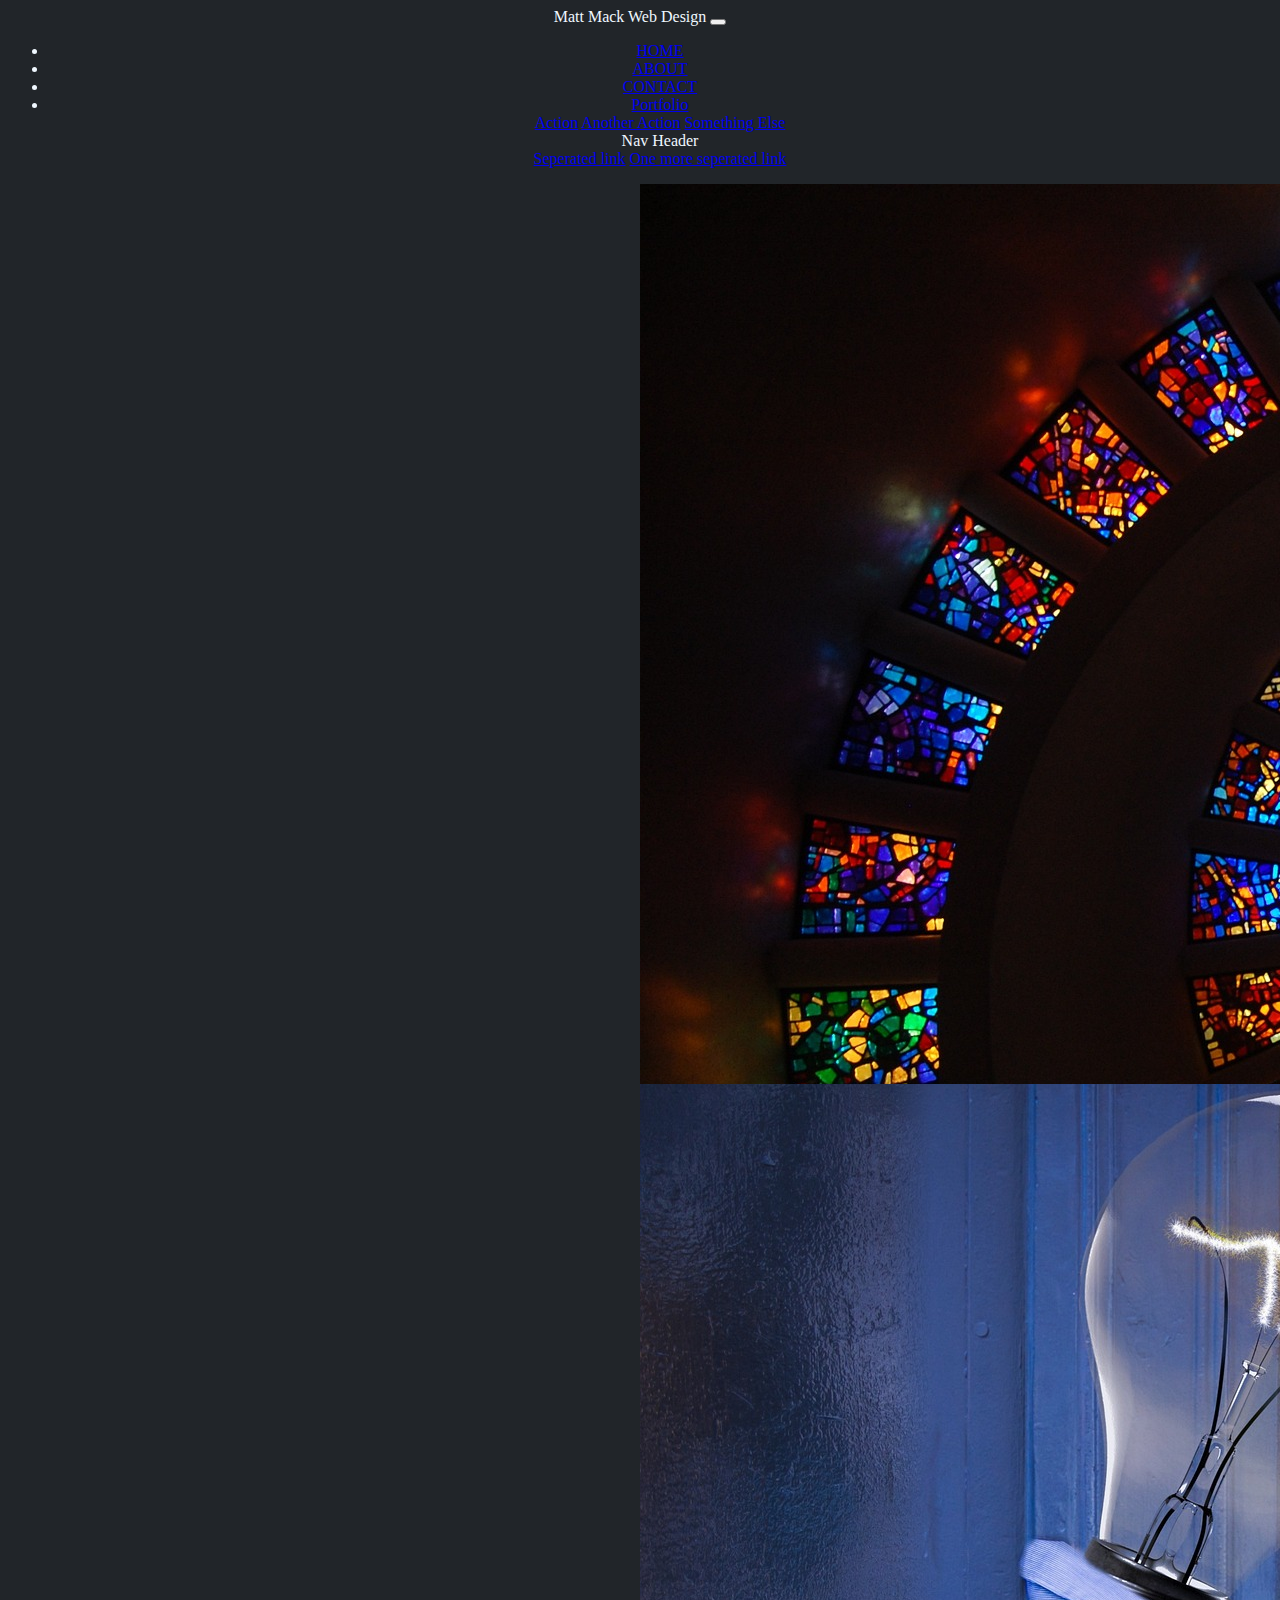
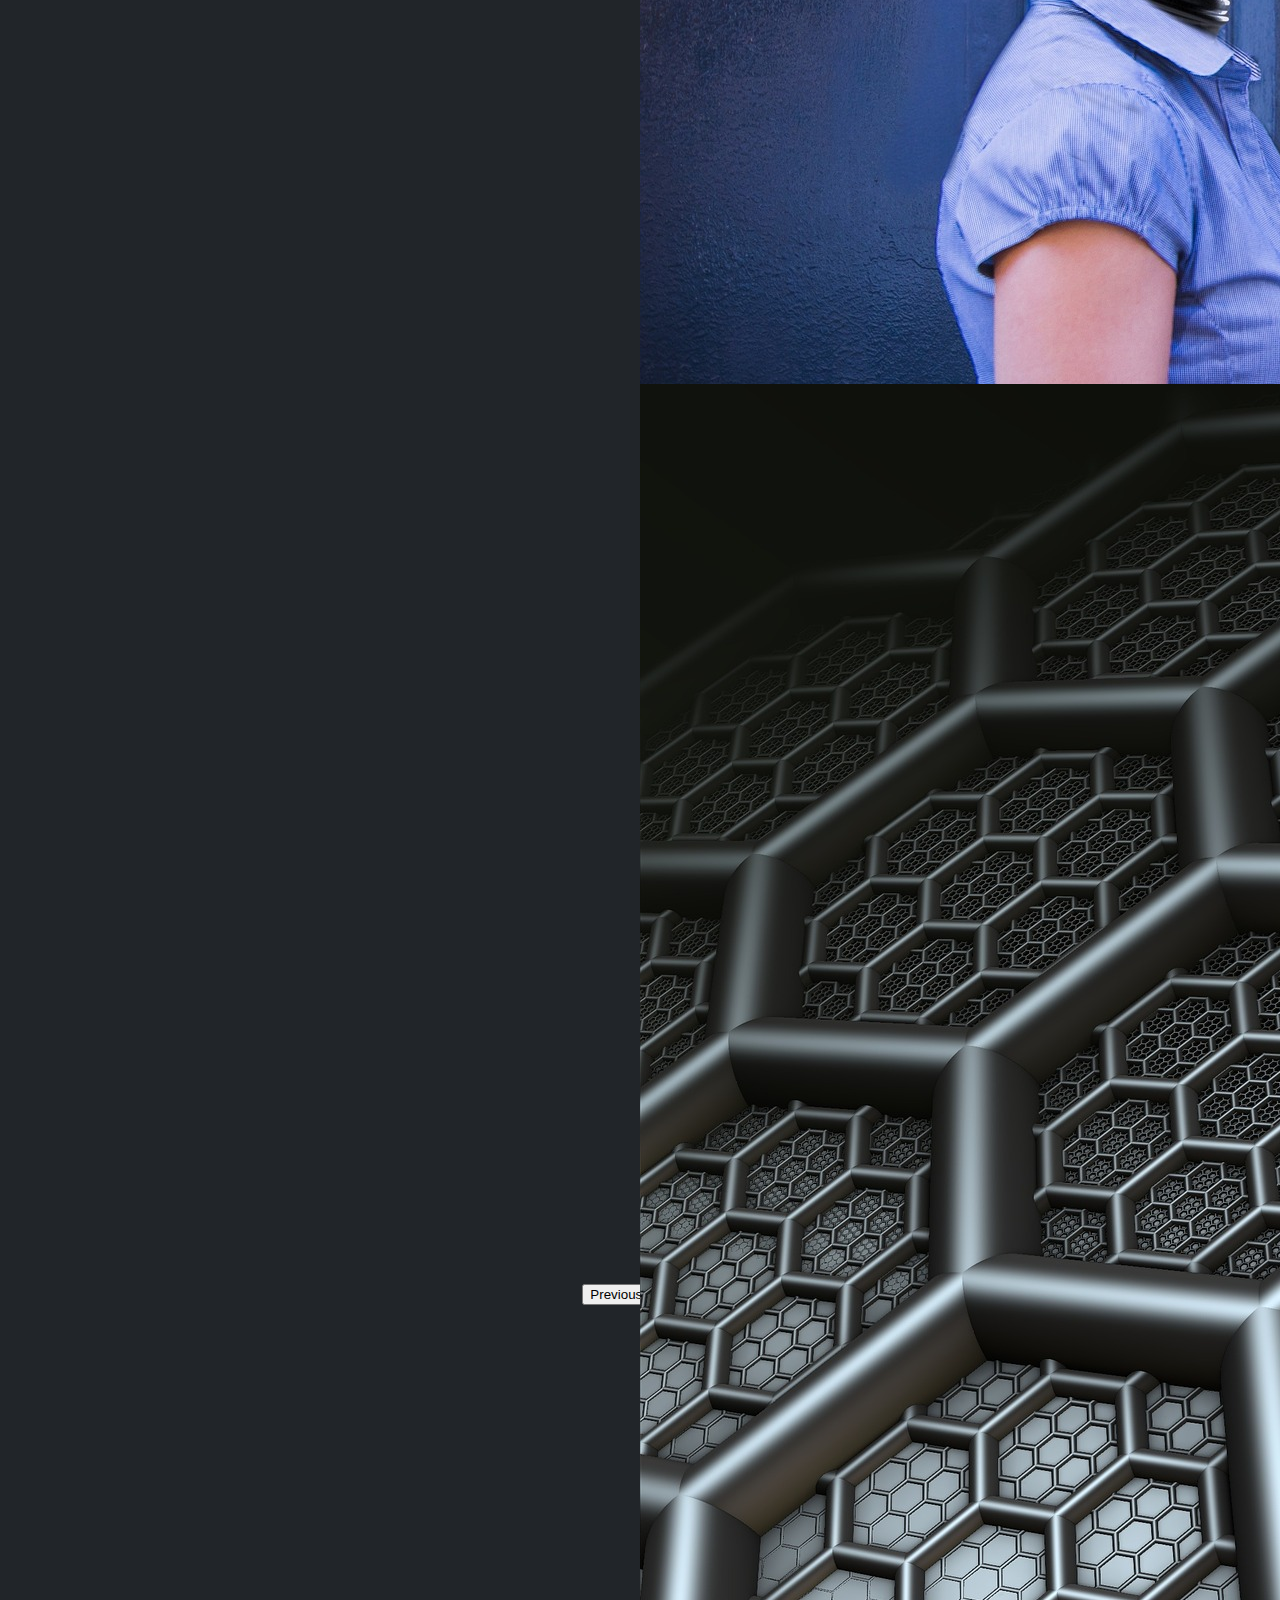
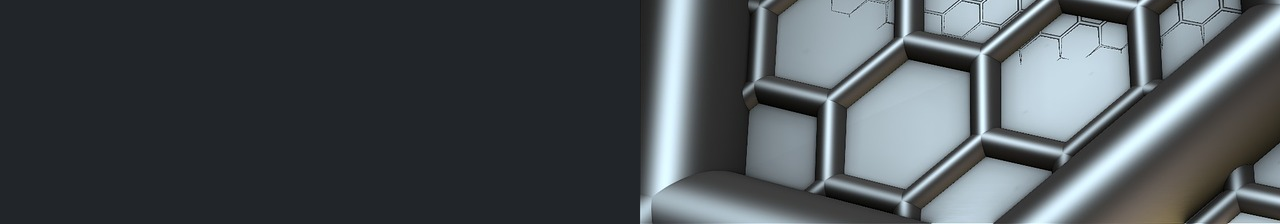
==== index.html @ cccd7f86 "Add files via upload" ====
<!DOCTYPE html>
<html lang="en">
  <head>
    <meta charset="UTF-8" />
    <meta http-equiv="X-UA-Compatible" content="IE=edge" />
    <meta
      name="viewport"
      content="width=device-width, initial-scale=1.0, shrink-to-fit= no"
    />
    <title>Matt Mack web Development</title>
    <link
      href="https://cdn.jsdelivr.net/npm/bootstrap@5.2.2/dist/css/bootstrap.min.css"
      rel="stylesheet"
      integrity="sha384-Zenh87qX5JnK2Jl0vWa8Ck2rdkQ2Bzep5IDxbcnCeuOxjzrPF/et3URy9Bv1WTRi"
      crossorigin="anonymous"
    />
    
    <link rel="stylesheet" href="style.css" />
  </head>
  <body>
    <nav class="navbar navbar-expand-lg navbar-dark bg-dark">
<div class="container">
      <a class="navbar-brand href="#">Matt Mack Web Design</a>
      <button type="button" class="navbar-toggler" data-bs-toggle="collapse" data-bs-target="#navbar" aria-controls="navbar" aria-expanded="false" aria-label="Toggle navigation">
        <span class="navbar-toggler-icon"></span>
      </button>
      <div class="collapse navbar-collapse" id="navbar">
        <ul class="nav navbar-nav">
          <li class="nav-item">
            <a class="nav-link active" href="index.html">HOME <span class="sr-only"></span></a>
          </li>
          <li class="nav-item">
            <a class="nav-link" href="about.html">ABOUT</a>
          </li>
          <li class="nav-item">
            <a class="nav-link" href="contact.html">CONTACT</a>
          </li>
          <li class="nav-item dropdown">
            <a href="#" class="nav-link dropdown-toggle" data-bs-toggle="dropdown">Portfolio <span class="caret"></span>
            </a>
            <div class="dropdown-menu">
              <a href="#" class="dropdown-item">Action</a>
              <a href="#" class="dropdown-item">Another Action</a>
              <a href="#" class="dropdown-item">Something Else</a>
              <div class="dropdown-divider"></div>
              <div class="dropdown-header">Nav Header</div>
              <a href="#" class="dropdown-item">Seperated link</a>
              <a href="#" class="dropdown-item">One more seperated link</a>
            </div>
          </li>
        </ul>
      </div>
    </div>
    </nav>

    <div id="carouselExampleFade" class="carousel slide carousel-dark carousel-fade" data-bs-ride="carousel">
      <div class="carousel-inner">
        <div class="carousel-item active">
          <img src="img/img11.jpg" class="d-block w-100" alt="...">
        </div>
        <div class="carousel-item">
          <img src="img/img6.jpg" class="d-block w-100" alt="...">
        </div>
        <div class="carousel-item">
          <img src="img/img9.jpg" class="d-block w-100" alt="...">
        </div>
      </div>
      <button class="carousel-control-prev" type="button" data-bs-target="#carouselExampleFade" data-bs-slide="prev">
        <span class="carousel-control-prev-icon" aria-hidden="true"></span>
        <span class="visually-hidden">Previous</span>
      </button>
      <button class="carousel-control-next" type="button" data-bs-target="#carouselExampleFade" data-bs-slide="next">
        <span class="carousel-control-next-icon" aria-hidden="true"></span>
        <span class="visually-hidden">Next</span>
      </button>
    </div>



  <script
    src="https://cdn.jsdelivr.net/npm/@popperjs/core@2.11.6/dist/umd/popper.min.js"      
    integrity="sha384-oBqDVmMz9ATKxIep9tiCxS/Z9fNfEXiDAYTujMAeBAsjFuCZSmKbSSUnQlmh/jp3"
    crossorigin="anonymous"
  ></script>
  <script
    src="https://cdn.jsdelivr.net/npm/bootstrap@5.2.2/dist/js/bootstrap.min.js"
    integrity="sha384-IDwe1+LCz02ROU9k972gdyvl+AESN10+x7tBKgc9I5HFtuNz0wWnPclzo6p9vxnk"      crossorigin="anonymous"
  ></script>
  </body>
</html>
---- style.css ----
h1 {
  margin-top: 5%;
  text-align: center;
}
body {
  text-align: center;
  background-color: rgb(33, 37, 41);
  color: aliceblue;
  overflow: hidden;
}

th td tr li ul {
  background-color: blue;
  color: white;
}

.carousel .carousel-item {
  height: 100vh;
}

.carousel-item img {
  position: absolute;
  object-fit: cover;
  min-height: 100vh;
  min-width: 100vw;
}

.navbar md lg {
  min-height: 10vh;
}

.carousel-item p {
  color: brown;
}

.carousel-item h5 {
  color: brown;
}
form {
  color: darkslategrey;
}
.bg-image {
  background-image: url(/img/img7.jpg);
  background-size: cover;
  background-position: center;
  background-repeat: no-repeat;
}

.img-fluid {
  min-height: 20vh;
  max-height: 75vh;
}
.rounded-circle {
  margin-top: 10vh;
}

.vertical-center {
  margin: auto;
}

.horizontal-center {
  margin-left: auto;
  margin-right: auto;
  padding-top: 5vh;
  padding-bottom: 5vh;
}
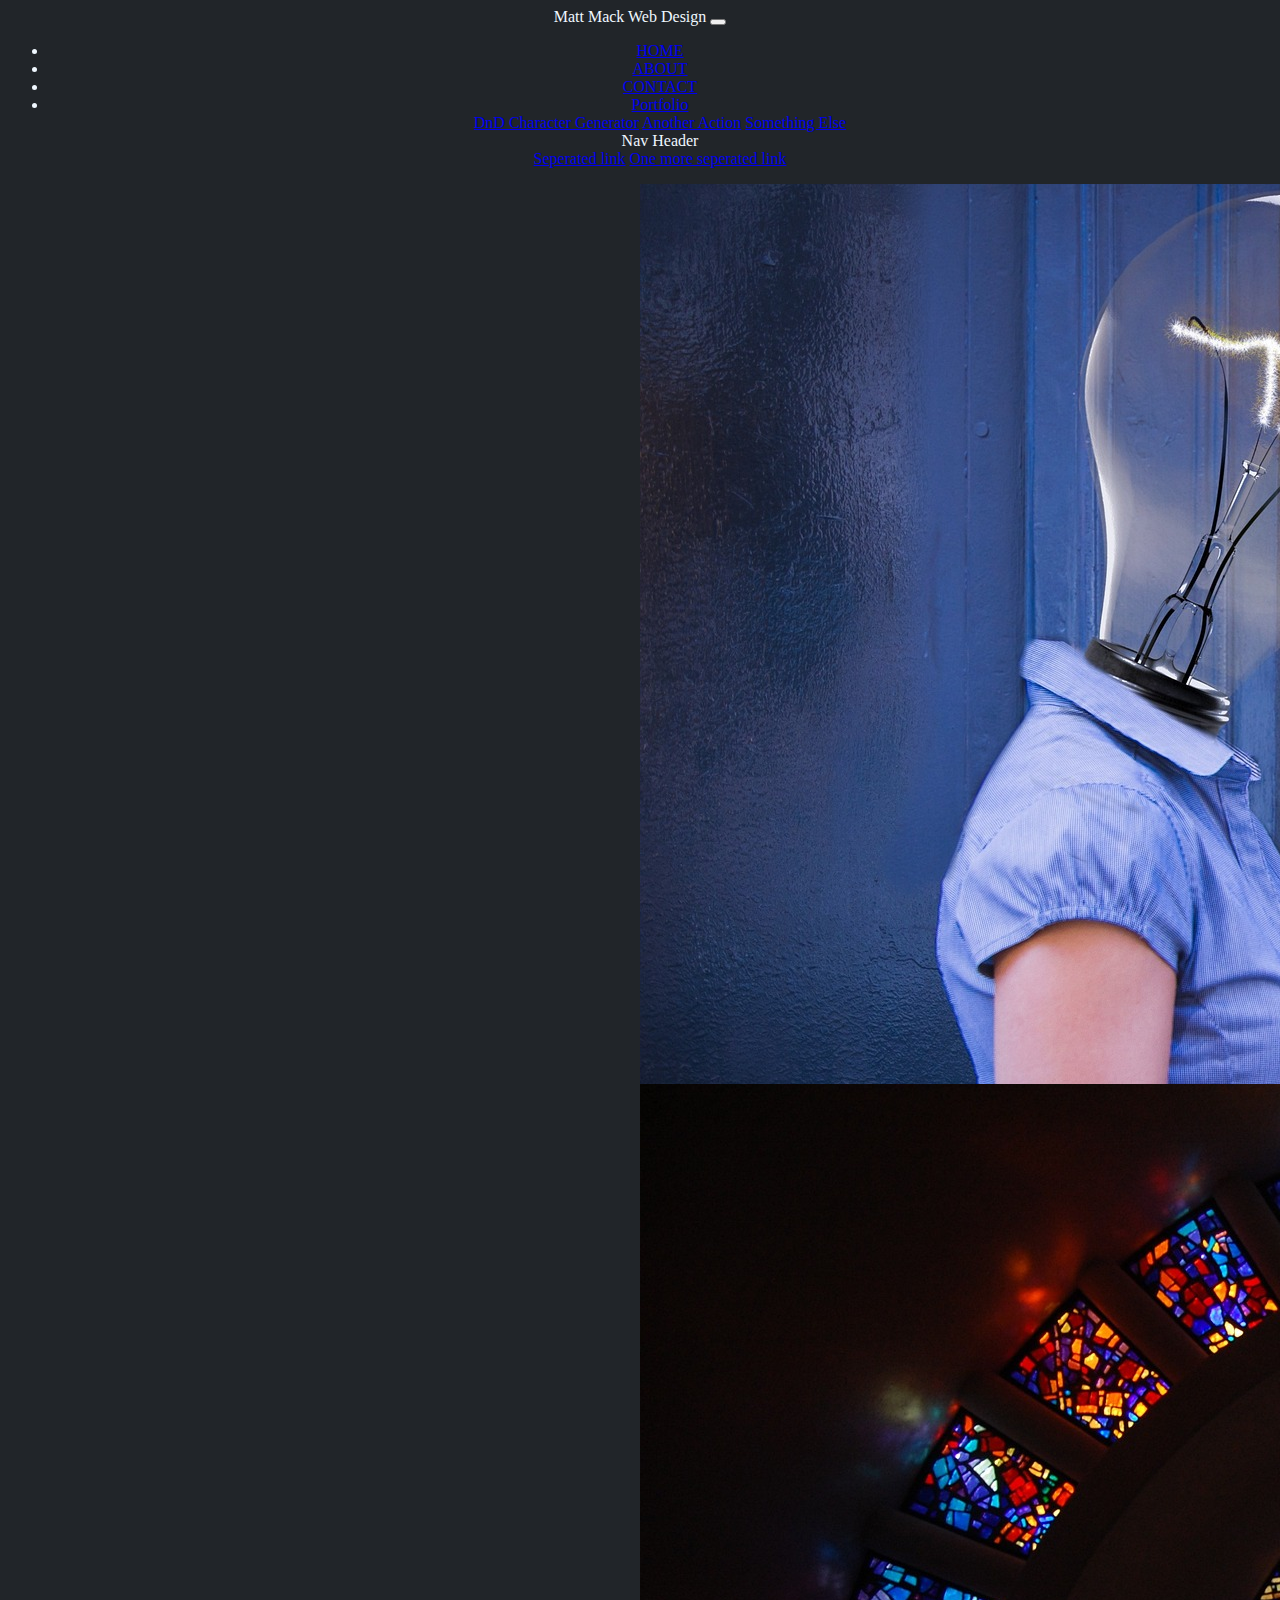
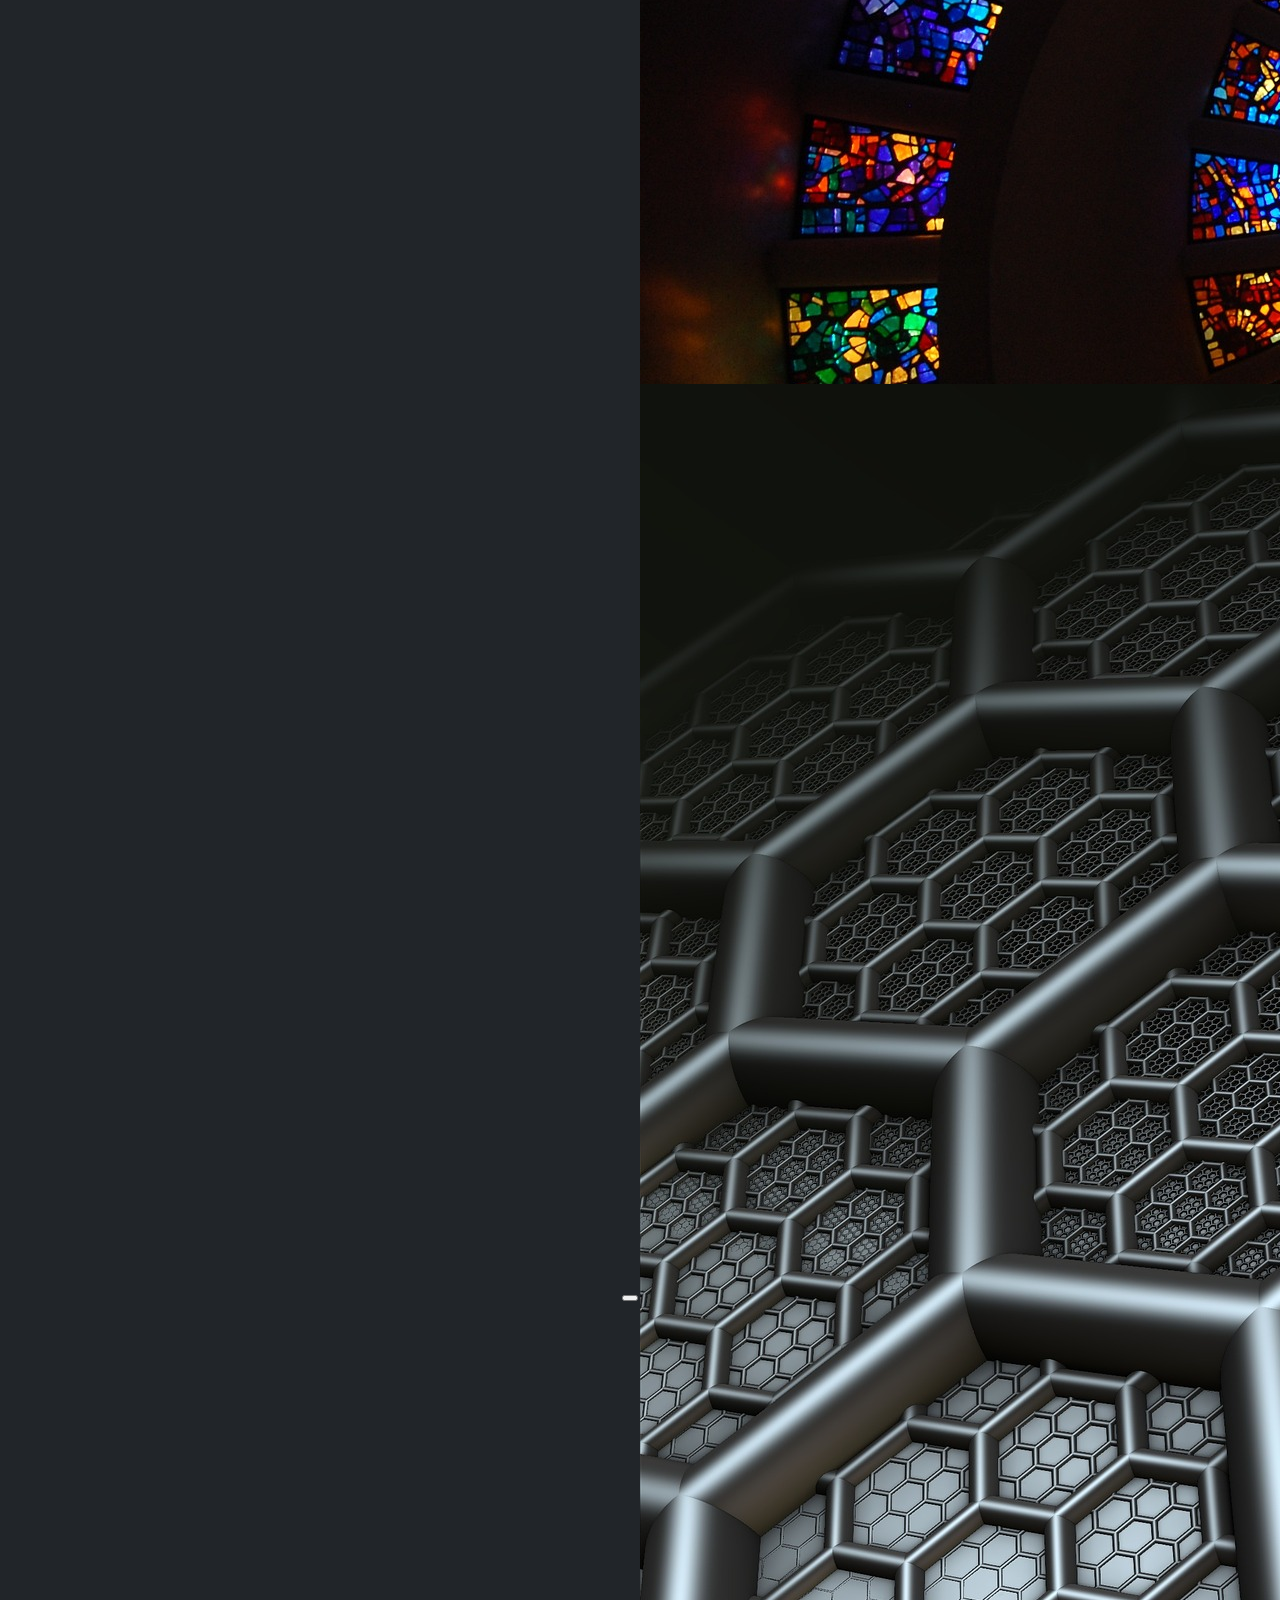
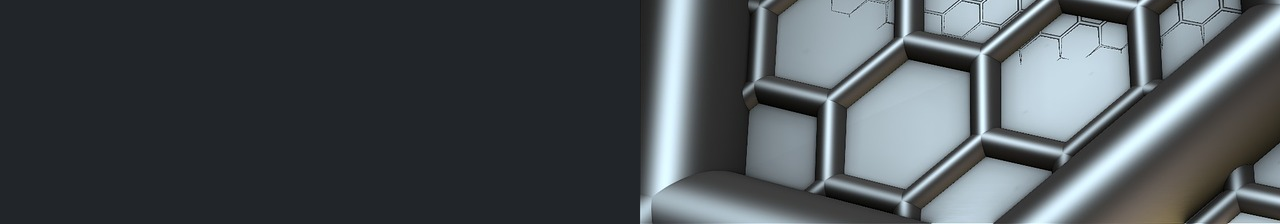
==== commit 7d1e7ec2: "Add files via upload" ====
--- a/index.html
+++ b/index.html
@@ -39,7 +39,7 @@
             <a href="#" class="nav-link dropdown-toggle" data-bs-toggle="dropdown">Portfolio <span class="caret"></span>
             </a>
             <div class="dropdown-menu">
-              <a href="#" class="dropdown-item">Action</a>
+              <a href="../DnD/index.html" class="dropdown-item">DnD Character Generator</a>
               <a href="#" class="dropdown-item">Another Action</a>
               <a href="#" class="dropdown-item">Something Else</a>
               <div class="dropdown-divider"></div>
@@ -56,22 +56,19 @@
     <div id="carouselExampleFade" class="carousel slide carousel-dark carousel-fade" data-bs-ride="carousel">
       <div class="carousel-inner">
         <div class="carousel-item active">
-          <img src="img/img11.jpg" class="d-block w-100" alt="...">
+          <img src="img/img6.jpg" class="d-block w-100" alt="...">
         </div>
         <div class="carousel-item">
-          <img src="img/img6.jpg" class="d-block w-100" alt="...">
+          <img src="img/img11.jpg" class="d-block w-100" alt="...">
         </div>
         <div class="carousel-item">
           <img src="img/img9.jpg" class="d-block w-100" alt="...">
         </div>
       </div>
       <button class="carousel-control-prev" type="button" data-bs-target="#carouselExampleFade" data-bs-slide="prev">
-        <span class="carousel-control-prev-icon" aria-hidden="true"></span>
-        <span class="visually-hidden">Previous</span>
       </button>
       <button class="carousel-control-next" type="button" data-bs-target="#carouselExampleFade" data-bs-slide="next">
-        <span class="carousel-control-next-icon" aria-hidden="true"></span>
-        <span class="visually-hidden">Next</span>
+
       </button>
     </div>
 
--- a/style.css
+++ b/style.css
@@ -36,9 +36,7 @@
 .carousel-item h5 {
   color: brown;
 }
-form {
-  color: darkslategrey;
-}
+
 .bg-image {
   background-image: url(/img/img7.jpg);
   background-size: cover;
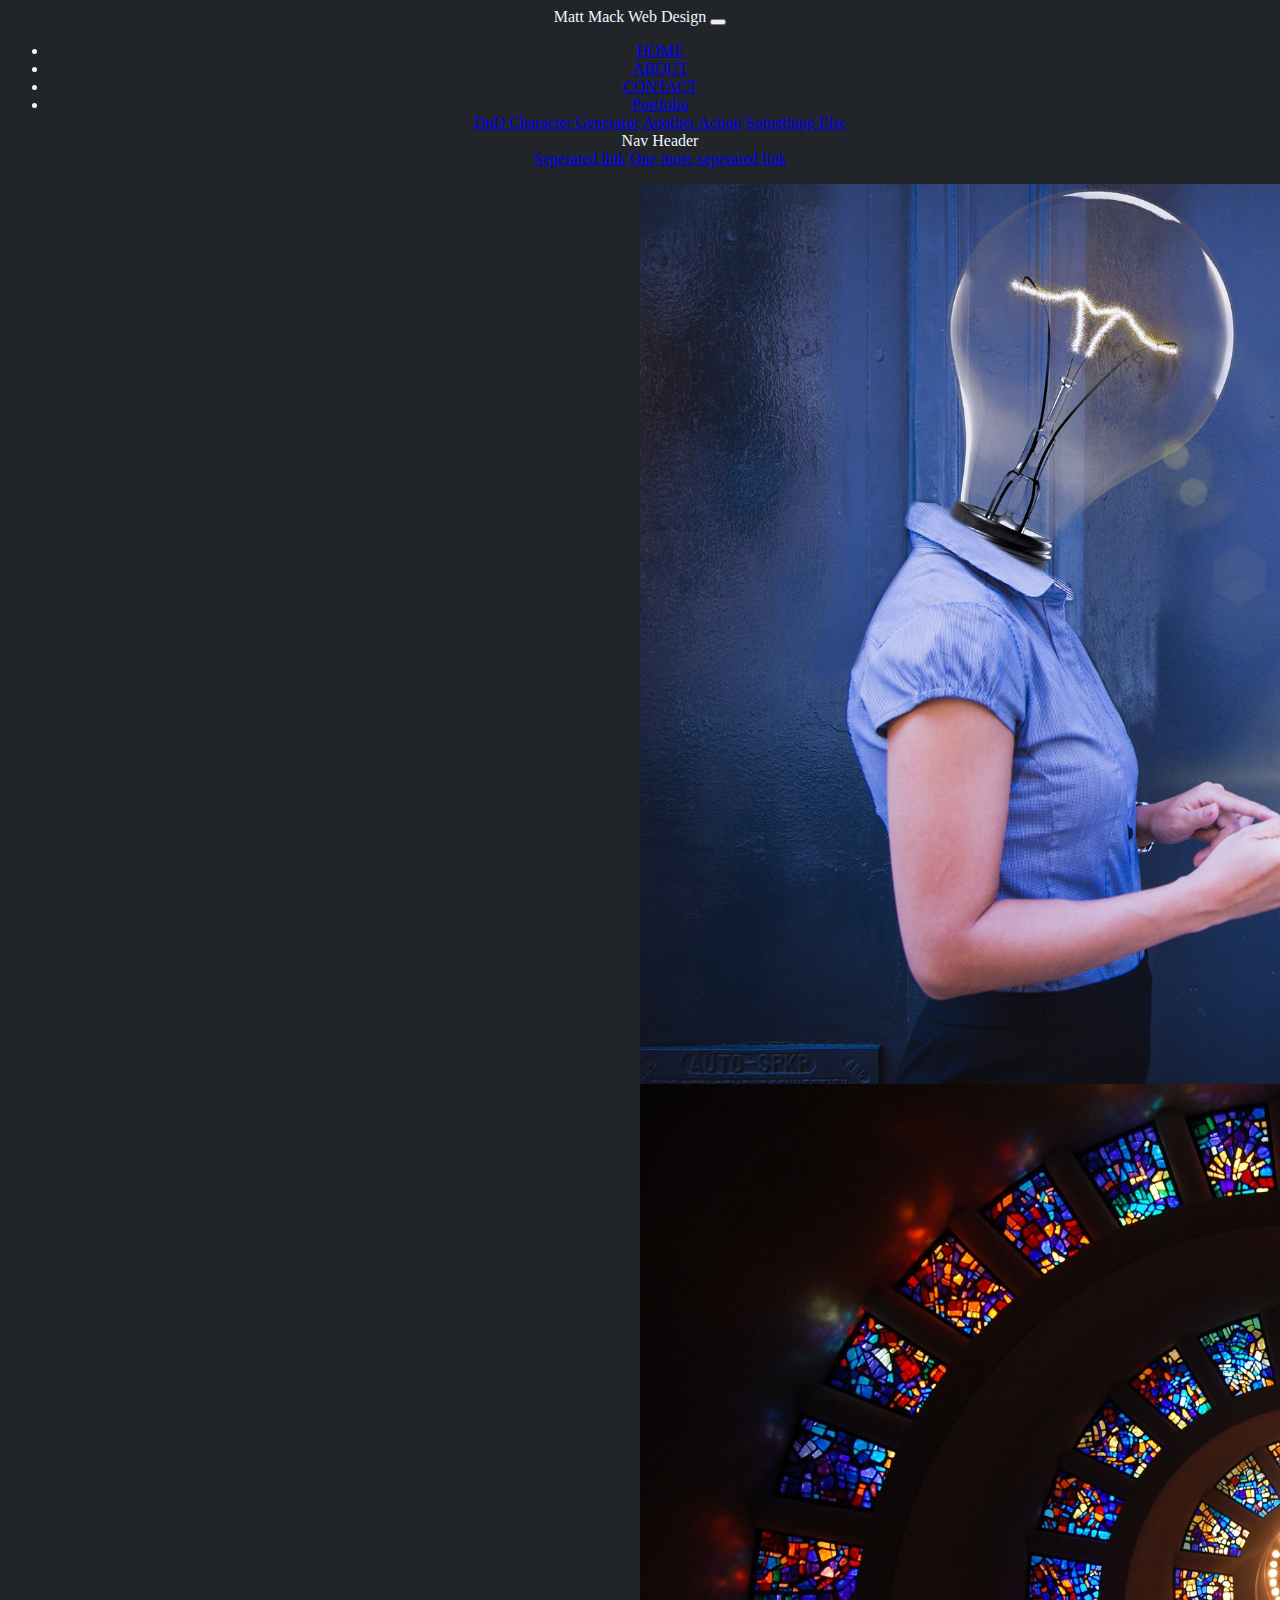
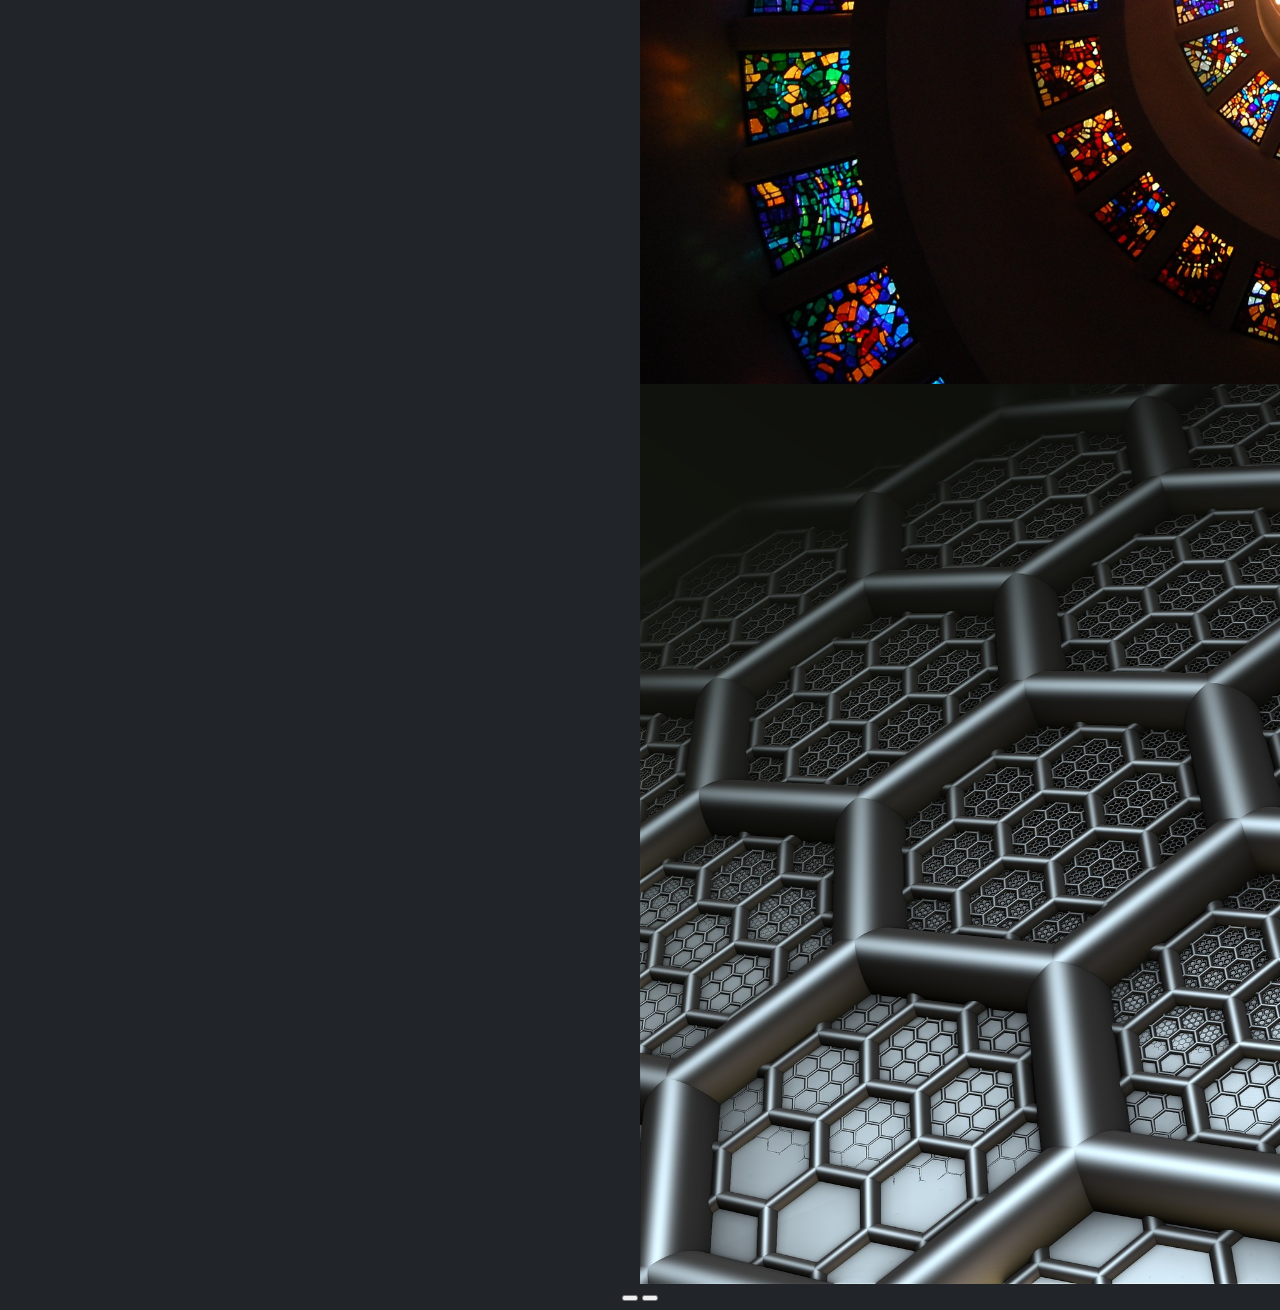
==== commit 1cf4cbc3: "Add files via upload" ====
--- a/index.html
+++ b/index.html
@@ -39,7 +39,7 @@
             <a href="#" class="nav-link dropdown-toggle" data-bs-toggle="dropdown">Portfolio <span class="caret"></span>
             </a>
             <div class="dropdown-menu">
-              <a href="../DnD/index.html" class="dropdown-item">DnD Character Generator</a>
+              <a href="https://htmlmonger.github.io/DnDGenerator" class="dropdown-item">DnD Character Generator</a>
               <a href="#" class="dropdown-item">Another Action</a>
               <a href="#" class="dropdown-item">Something Else</a>
               <div class="dropdown-divider"></div>
@@ -56,13 +56,13 @@
     <div id="carouselExampleFade" class="carousel slide carousel-dark carousel-fade" data-bs-ride="carousel">
       <div class="carousel-inner">
         <div class="carousel-item active">
-          <img src="img/img6.jpg" class="d-block w-100" alt="...">
+          <img src="img/img6.jpg" class="d-block h-100 w-100" alt="...">
         </div>
         <div class="carousel-item">
-          <img src="img/img11.jpg" class="d-block w-100" alt="...">
+          <img src="img/img11.jpg" class="d-block h-100 w-100" alt="...">
         </div>
         <div class="carousel-item">
-          <img src="img/img9.jpg" class="d-block w-100" alt="...">
+          <img src="img/img9.jpg" class="d-block h-100 w-100" alt="...">
         </div>
       </div>
       <button class="carousel-control-prev" type="button" data-bs-target="#carouselExampleFade" data-bs-slide="prev">
--- a/style.css
+++ b/style.css
@@ -20,8 +20,9 @@
 
 .carousel-item img {
   position: absolute;
-  object-fit: cover;
-  min-height: 100vh;
+  object-fit: fill;
+
+  max-height: 100vh;
   min-width: 100vw;
 }
 
@@ -38,7 +39,6 @@
 }
 
 .bg-image {
-  background-image: url(/img/img7.jpg);
   background-size: cover;
   background-position: center;
   background-repeat: no-repeat;
@@ -46,7 +46,7 @@
 
 .img-fluid {
   min-height: 20vh;
-  max-height: 75vh;
+  max-height: 50vh;
 }
 .rounded-circle {
   margin-top: 10vh;
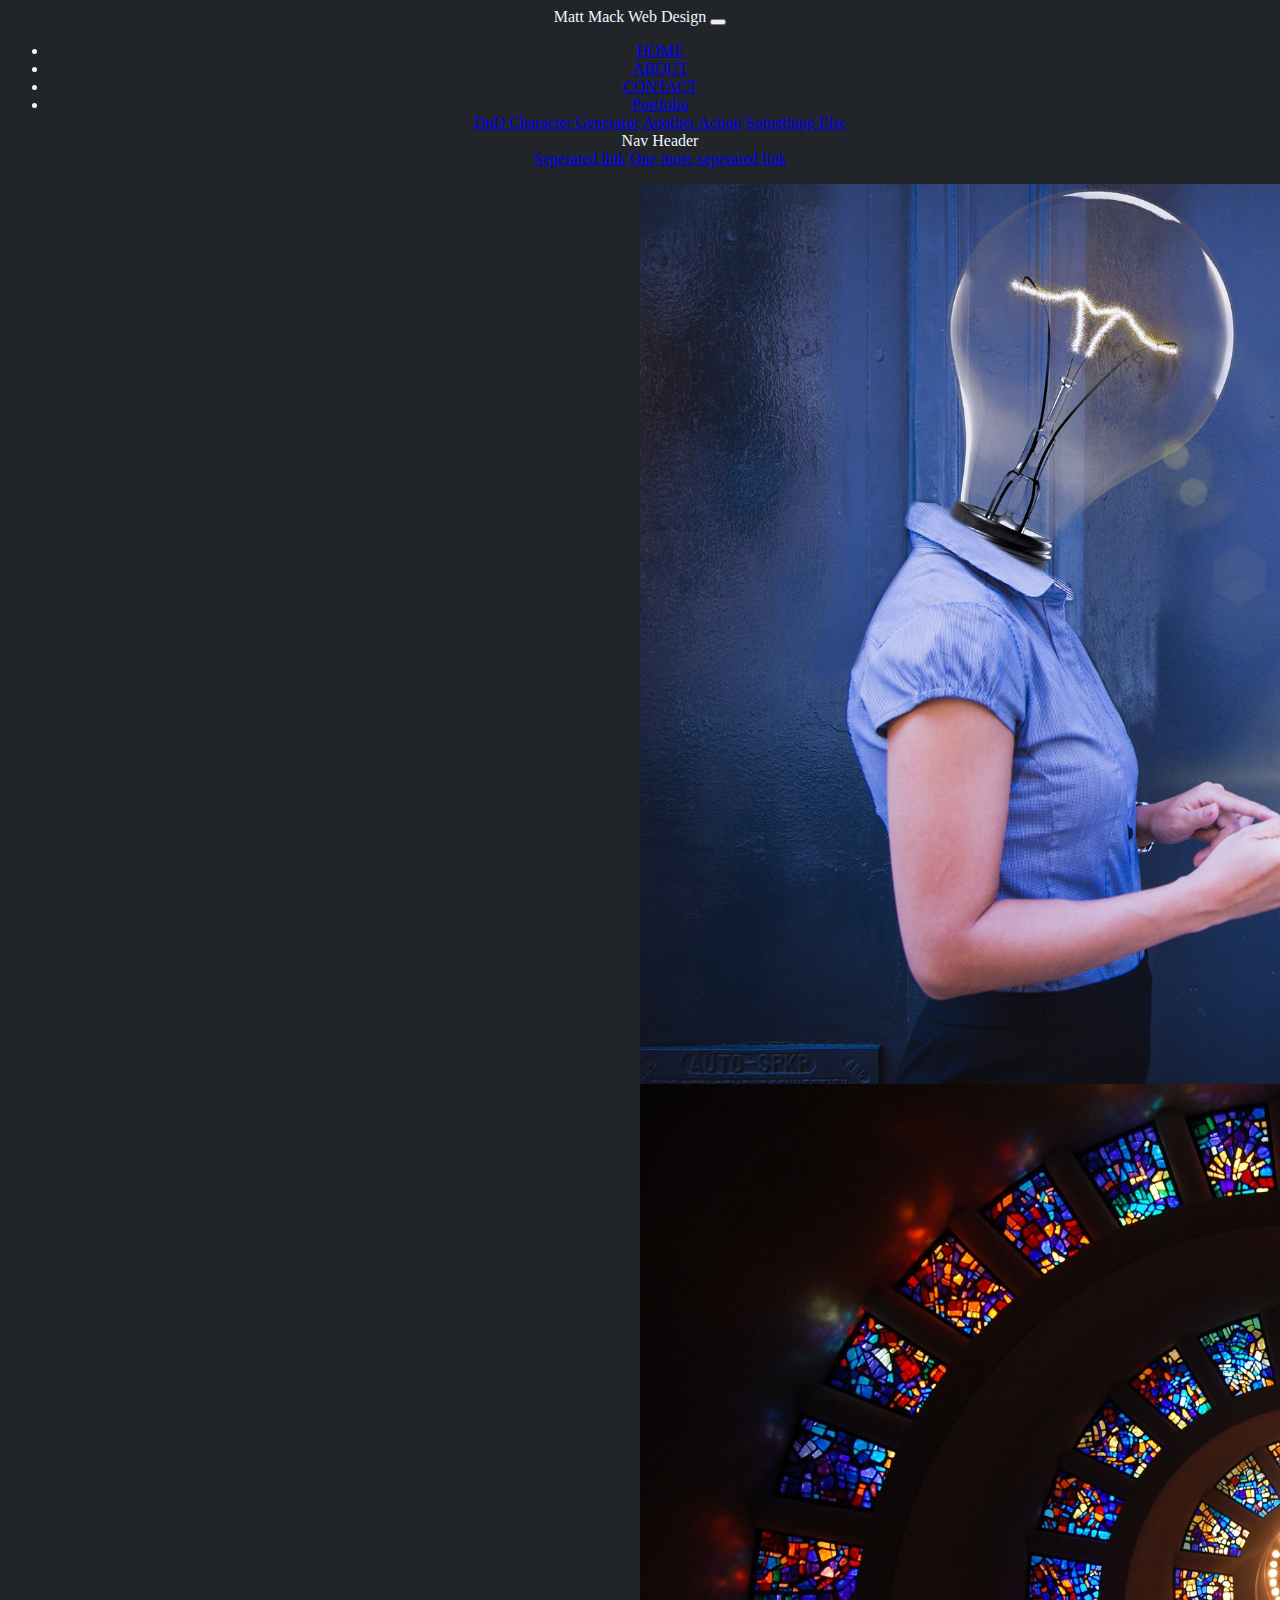
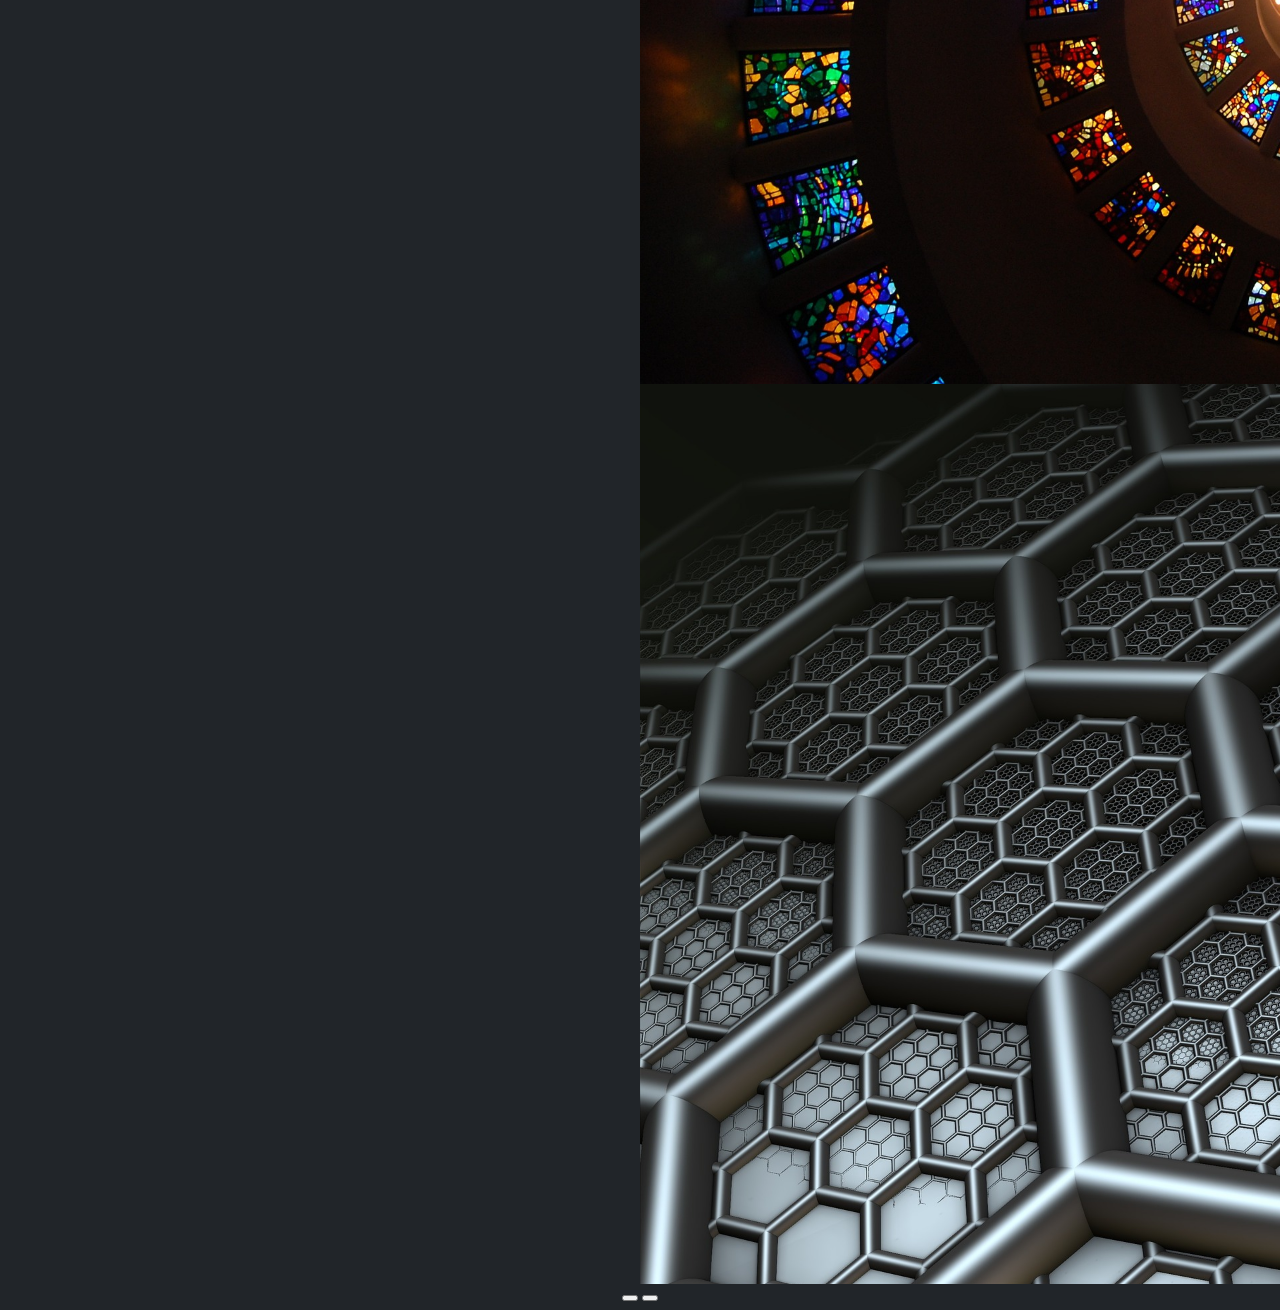
==== commit 350c19bb: "Add files via upload" ====
--- a/index.html
+++ b/index.html
@@ -62,7 +62,7 @@
           <img src="img/img11.jpg" class="d-block h-100 w-100" alt="...">
         </div>
         <div class="carousel-item">
-          <img src="img/img9.jpg" class="d-block h-100 w-100" alt="...">
+          <img src="img/img9.jpg" class="d-block h-100w-100" alt="...">
         </div>
       </div>
       <button class="carousel-control-prev" type="button" data-bs-target="#carouselExampleFade" data-bs-slide="prev">
--- a/style.css
+++ b/style.css
@@ -20,7 +20,7 @@
 
 .carousel-item img {
   position: absolute;
-  object-fit: fill;
+  object-fit: cover;
 
   max-height: 100vh;
   min-width: 100vw;
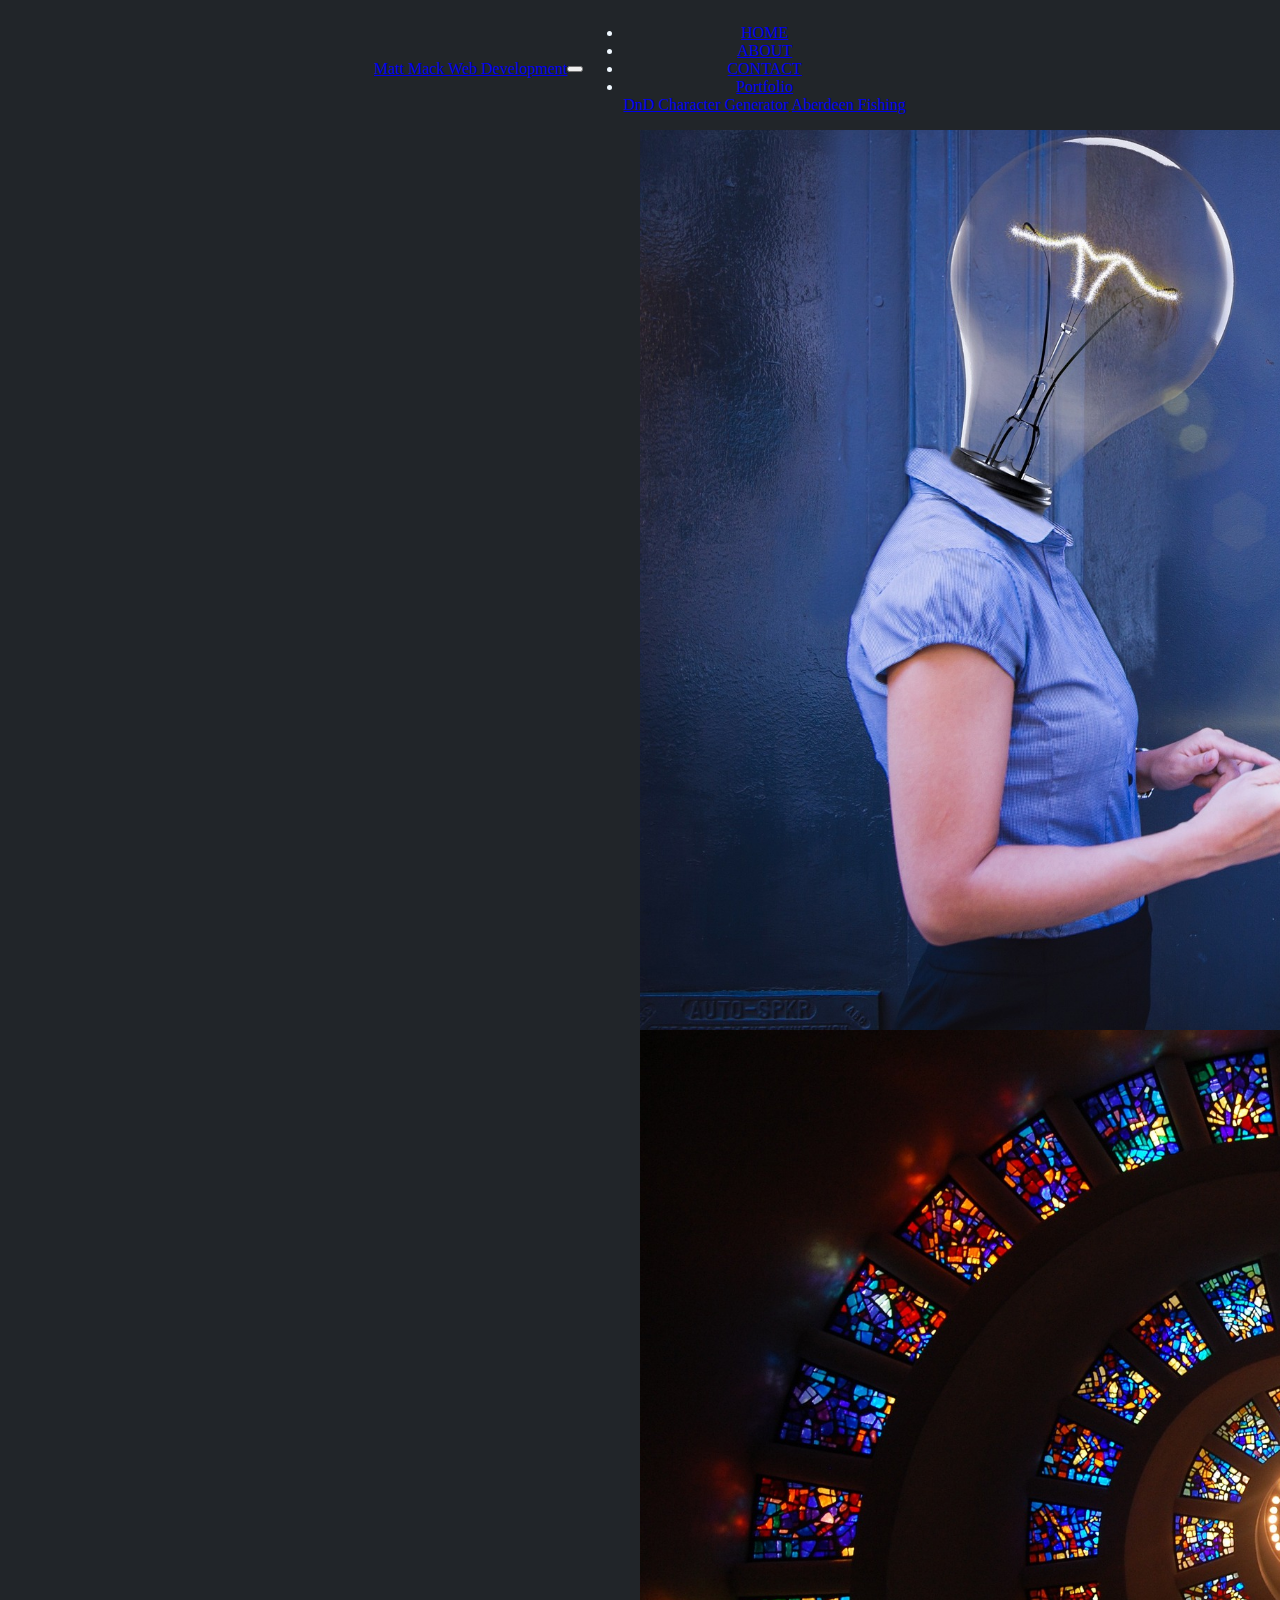
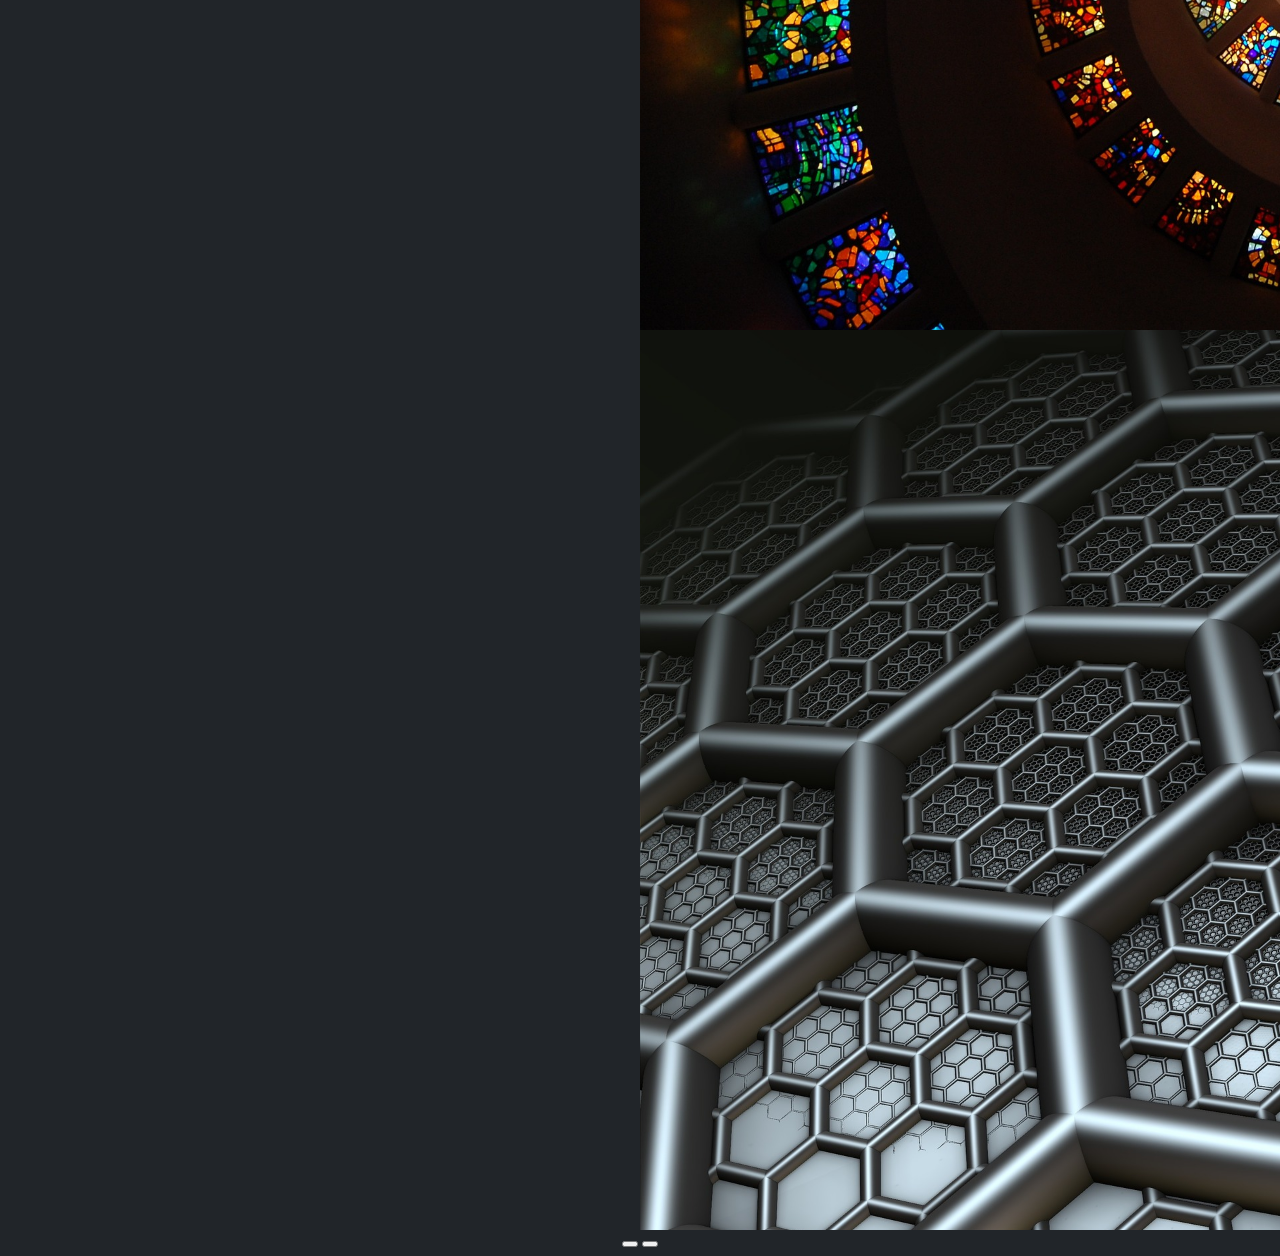
==== commit 800dd5c6: "About page alignment fixed" ====
--- a/index.html
+++ b/index.html
@@ -7,7 +7,8 @@
       name="viewport"
       content="width=device-width, initial-scale=1.0, shrink-to-fit= no"
     />
-    <title>Matt Mack web Development</title>
+    <meta name="description" content="Unlock the power of web innovation with Matt Mack's portfolio, spotlighting mastery in HTML5, CSS3, and Javascript ES6. Dive into a repertoire of captivating web solutions and experiences, where creativity meets seamless functionality. Explore how Matt's expertise can redefine your digital landscape." />
+    <title>Matt Mack Web Development</title>
     <link
       href="https://cdn.jsdelivr.net/npm/bootstrap@5.2.2/dist/css/bootstrap.min.css"
       rel="stylesheet"
@@ -20,7 +21,7 @@
   <body>
     <nav class="navbar navbar-expand-lg navbar-dark bg-dark">
 <div class="container">
-      <a class="navbar-brand href="#">Matt Mack Web Design</a>
+      <a href="index.html" class="navbar-brand" >Matt Mack Web Development</a>
       <button type="button" class="navbar-toggler" data-bs-toggle="collapse" data-bs-target="#navbar" aria-controls="navbar" aria-expanded="false" aria-label="Toggle navigation">
         <span class="navbar-toggler-icon"></span>
       </button>
@@ -36,16 +37,12 @@
             <a class="nav-link" href="contact.html">CONTACT</a>
           </li>
           <li class="nav-item dropdown">
-            <a href="#" class="nav-link dropdown-toggle" data-bs-toggle="dropdown">Portfolio <span class="caret"></span>
+            <a href="#" class="nav-link dropdown-toggle" data-bs-toggle="dropdown">Portfolio<span class="caret"></span>
             </a>
             <div class="dropdown-menu">
               <a href="https://htmlmonger.github.io/DnDGenerator" class="dropdown-item">DnD Character Generator</a>
-              <a href="#" class="dropdown-item">Another Action</a>
-              <a href="#" class="dropdown-item">Something Else</a>
-              <div class="dropdown-divider"></div>
-              <div class="dropdown-header">Nav Header</div>
-              <a href="#" class="dropdown-item">Seperated link</a>
-              <a href="#" class="dropdown-item">One more seperated link</a>
+              <a href="https://htmlmonger.github.io/Fishing/" class="dropdown-item">Aberdeen Fishing</a>
+
             </div>
           </li>
         </ul>
@@ -62,7 +59,7 @@
           <img src="img/img11.jpg" class="d-block h-100 w-100" alt="...">
         </div>
         <div class="carousel-item">
-          <img src="img/img9.jpg" class="d-block h-100w-100" alt="...">
+          <img src="img/img9.jpg" class="d-block h-100 w-100" alt="...">
         </div>
       </div>
       <button class="carousel-control-prev" type="button" data-bs-target="#carouselExampleFade" data-bs-slide="prev">
--- a/style.css
+++ b/style.css
@@ -9,6 +9,8 @@
   overflow: hidden;
 }
 
+
+
 th td tr li ul {
   background-color: blue;
   color: white;
@@ -17,17 +19,24 @@
 .carousel .carousel-item {
   height: 100vh;
 }
-
+.container{
+  display: flex;             /* establish flex container */
+  align-items: center;       /* center ul container vertically */
+  justify-content: center;
+}
+.container-form{
+  width: 50%;
+}
 .carousel-item img {
   position: absolute;
   object-fit: cover;
 
-  max-height: 100vh;
-  min-width: 100vw;
+  max-height: 100%;
+  min-width: 100%;
 }
 
 .navbar md lg {
-  min-height: 10vh;
+  min-height: 10%;
 }
 
 .carousel-item p {
@@ -45,11 +54,8 @@
 }
 
 .img-fluid {
-  min-height: 20vh;
-  max-height: 50vh;
-}
-.rounded-circle {
-  margin-top: 10vh;
+  min-height: 20%;
+  max-height: 50%;
 }
 
 .vertical-center {
@@ -59,6 +65,55 @@
 .horizontal-center {
   margin-left: auto;
   margin-right: auto;
-  padding-top: 5vh;
-  padding-bottom: 5vh;
+  padding-top: 5%;
+  padding-bottom: 5%;
 }
+.img-container{
+  max-width:18rem;
+}
+
+.about-text{
+  padding-top: 20px;
+  font-size: 1.5rem;
+}
+@media (max-width: 768px) {
+  .vertical-center {
+    padding-top: 5%;
+  }
+  a.navbar-brand{
+    margin-right: 0%;
+    padding-right: 0%;
+  
+  }
+  .container-form{
+    width: 90%;
+  }
+  .img-fluid {
+
+    max-height: 100%;
+  }
+
+  .img-container{
+    max-width:15rem;
+  }
+  .about-text{
+    font-size: 1rem;
+  }
+}
+@media (min-width: 768px) and (max-width: 991.98px) {
+  .rounded-circle {
+    margin-top: 20%;
+  }
+  .vertical-center {
+    padding-top: 0%;
+  }
+}
+@media (min-width: 992px) {
+  .rounded-circle {
+    margin-top: 5%;
+  }
+  .vertical-center {
+    padding-top: 5%;
+  }
+}
+
